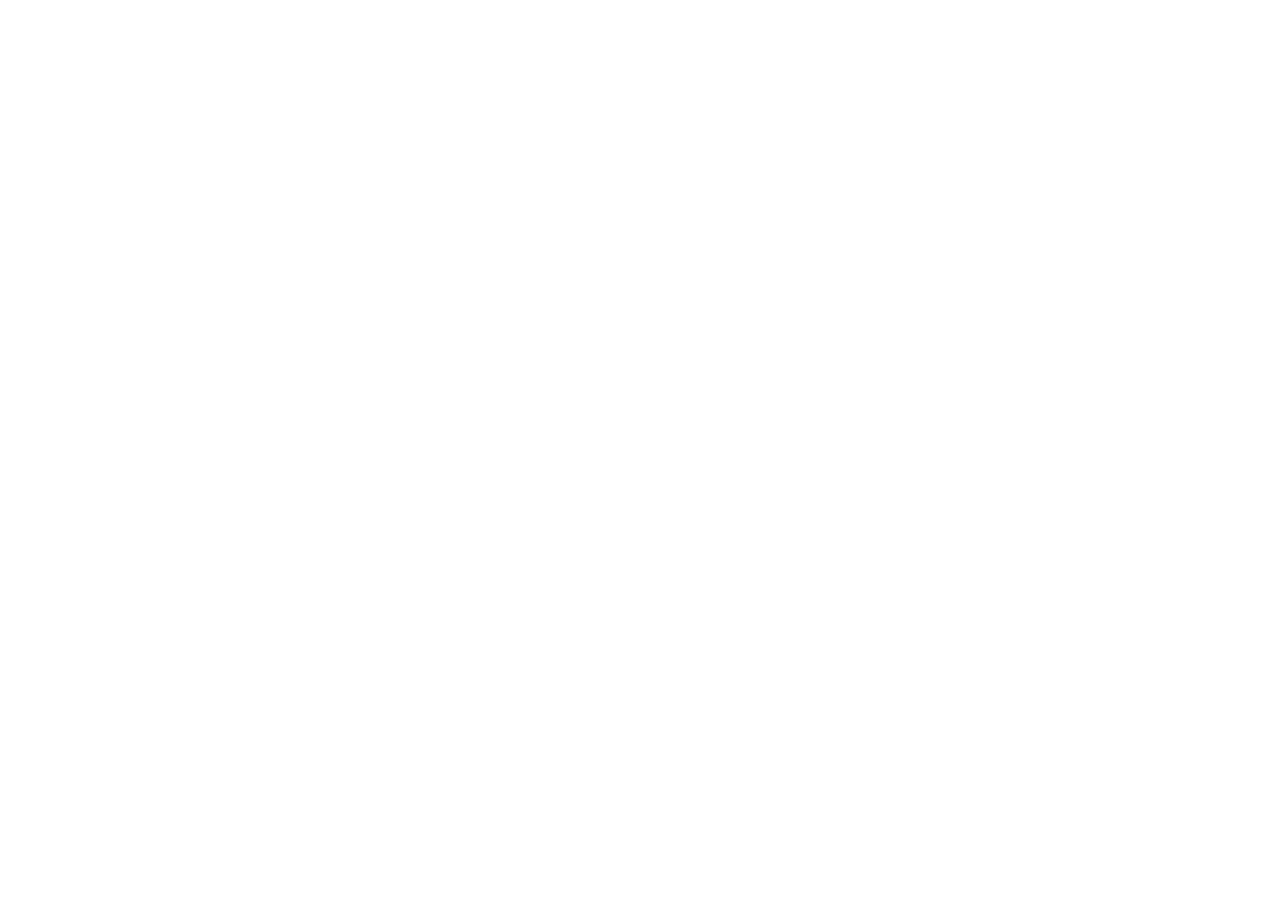
==== unit_1/portfolio.html @ 7391538f "Added Portfolio Page" ====
<!DOCTYPE html>
<html>
<head>
<link href='https://fonts.googleapis.com/css?family=Cinzel' rel='stylesheet' type='text/css'>
<link href='https://fonts.googleapis.com/css?family=Lobster+Two:700italic' rel='stylesheet' type='text/css'>
<link rel="stylesheet" type="text/css" href="css/style.css">
	<title>Pretty Little Bride</title>
</head>
<body>

</body>
</html>
---- unit_1/css/style.css ----
body {
	background-color: white;
	color: black;
	font-family: helvetica;
	text-align: center;
}
.header-image
{
	background-size: cover;
}
img {
	opacity: 0.65;
	width: 100%;
}
nav {
	text-align: center;
	padding: 0px 20px 0px 20px;
	font-family:"Cinzel", serif;
	font-size: 40px;
	color: rgb(255, 227, 177);
	position: relative;
	bottom: 53px;
	float: center;
	text-decoration: none;
	height: 0;
}
.navitem {
	padding: 0px 10px;
}
a {
	text-decoration: none;
	text-align: center;
}
h2 {
	font-family:"Cinzel", serif;
}
p {
	  color: black;
	  font-family:"Cinzel", serif;
	  font-weight: 5px;
}
.column {
	width: 31%;
	float: left;
	margin: auto;
	font-family: "Slabo 27px", serif;
	background: white;
	margin: 2px;
    height: 200px;
    border-left: 1px black solid;
    padding: 10px;
}
#featured {
	background-color: rgba(255, 255, 255, 0);
}
.rings {
	height: 200px;
	width: 250px;
	position: relative;
	left: -580px;
	top: 30px;
}
.subfeature {
	text-align: top;
}
#footer {
	float: bottom;
	position: relative;
	clear: both;
}
<<<<<<< Updated upstream
=======
h1, h2, p {
	color: orange;
}
.footer {
	text-size: .75em;
}
>>>>>>> Stashed changes
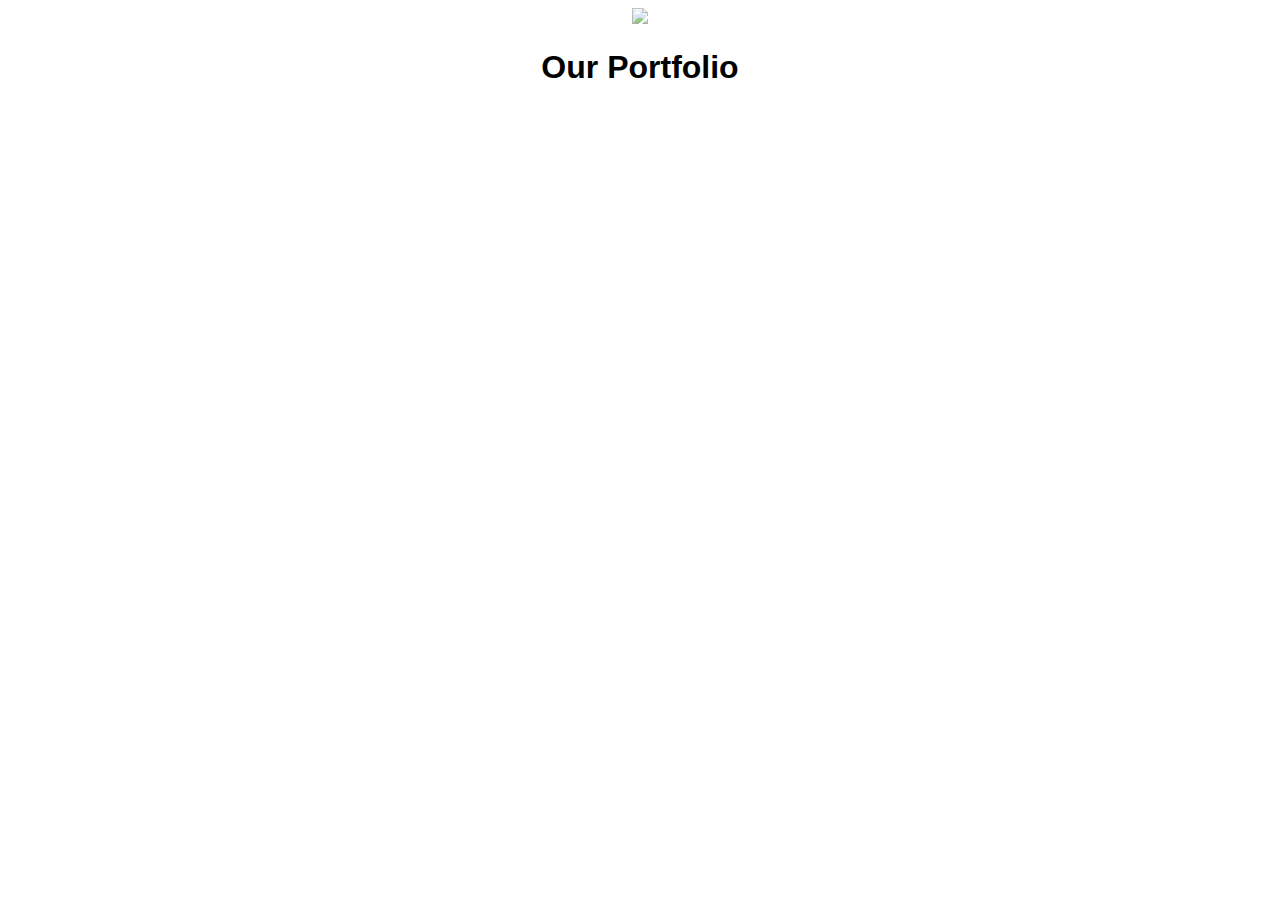
==== commit 92b23aac: "Added header image to Portfolios page" ====
--- a/unit_1/portfolio.html
+++ b/unit_1/portfolio.html
@@ -6,7 +6,10 @@
 <link rel="stylesheet" type="text/css" href="css/style.css">
 	<title>Pretty Little Bride</title>
 </head>
+<header>
+	<img class="flowerheader" src="http://i.imgur.com/rF84c0k.jpg">
+	<h1>Our Portfolio</h1>
+</header>
 <body>
-
 </body>
 </html>